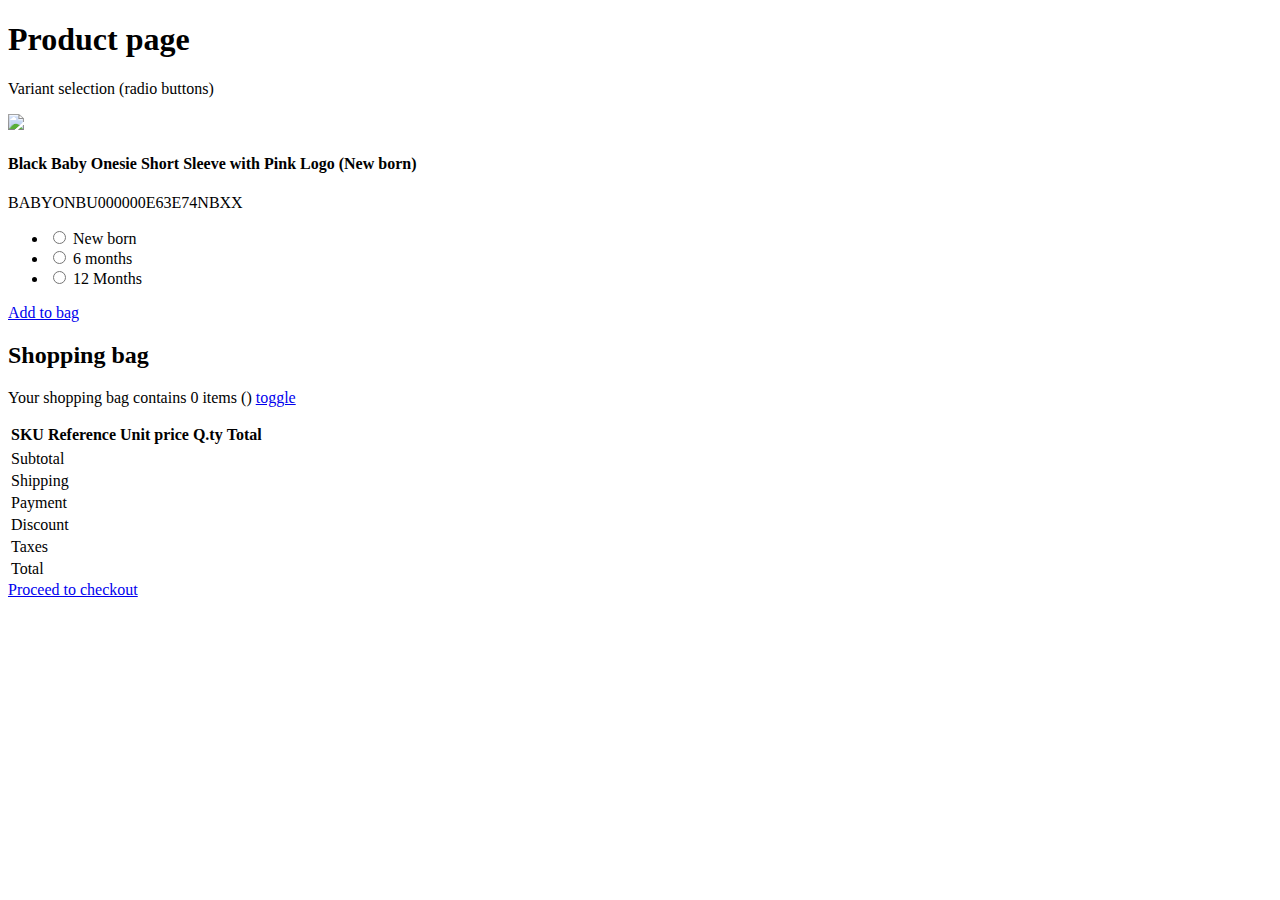
==== examples/product-page-radio.html @ 45c9e58d "Updated lib version to 1.9.6" ====
<!DOCTYPE html>
<html>
  <head>
    <meta charset="utf-8">
    <meta name="viewport" content="width=device-width, initial-scale=1">
    <title>Product page example (radio)</title>
    <link rel="stylesheet" href="https://cdnjs.cloudflare.com/ajax/libs/bulma/0.7.4/css/bulma.min.css">
    <link rel="stylesheet" href="./css/custom.css">
    <script defer src="https://use.fontawesome.com/releases/v5.3.1/js/all.js"></script>
  </head>
  <body>
  <section class="section">
    <div class="container">
      <h1 class="title">
        Product page
      </h1>
      <p class="subtitle">
        Variant selection (radio buttons)
      </p>

      <div class="columns">
        <div class="column">
          <div class="box">
            <img src="https://img.commercelayer.io/skus/BABYONBU000000E63E74.png?fm=jpg&q=90" />
          </div>
        </div>

        <div class="column">
          <div class="content">
            <h4 class="title">Black Baby Onesie Short Sleeve with Pink Logo (New born)</h4>
            <p class="help">BABYONBU000000E63E74NBXX</p>
            <div class="clayer-price" id="price">
              <span class="amount"></span>
              <span class="compare-at-amount"></span>
            </div>
          </div>

          <!-- Variants (radio) -->
          <ul class="radio-buttons">
            <li>
              <div class="control">
                <label class="radio">
                  <input class="clayer-variant clayer-variant-radio" name="variant" type="radio"
                         data-sku-code="BABYONBU000000E63E74NBXX"
                         data-sku-name="Black Baby Onesie Short Sleeve with Pink Logo (New born)"
                         data-sku-reference="Commerce Layer 01"
                         data-sku-image-url="https://img.commercelayer.io/skus/BABYONBU000000E63E74.png?fm=jpg&q=90"
                         data-price-container-id="price"
                         data-availability-message-container-id="availability-message"
                         data-add-to-bag-id="add-to-bag" /> New born
                </label>
              </div>
            </li>
            <li>
              <div class="control">
                <label class="radio">
                  <input class="clayer-variant clayer-variant-radio" name="variant" type="radio"
                         data-sku-code="BABYONBU000000E63E746MXXFAKE"
                         data-sku-name="Black Baby Onesie Short Sleeve with Pink Logo (6 Months)"
                         data-sku-reference="Commerce Layer 01"
                         data-sku-image-url="https://img.commercelayer.io/skus/BABYONBU000000E63E74.png?fm=jpg&q=90"
                         data-price-container-id="price"
                         data-availability-message-container-id="availability-message"
                         data-add-to-bag-id="add-to-bag" /> 6 months
                </label>
              </div>
            </li>
            <li>
              <div class="control">
                <label class="radio">
                  <input class="clayer-variant clayer-variant-radio" name="variant" type="radio"
                         data-sku-code="BABYONBU000000E63E7412MX"
                         data-sku-name="Black Baby Onesie Short Sleeve with Pink Logo (12 Months)"
                         data-sku-reference="Commerce Layer 01"
                         data-sku-image-url="https://img.commercelayer.io/skus/BABYONBU000000E63E74.png?fm=jpg&q=90"
                         data-price-container-id="price"
                         data-availability-message-container-id="availability-message"
                         data-add-to-bag-id="add-to-bag" /> 12 Months
                </label>
              </div>
            </li>
          </ul>

          <a href="#" class="button is-fullwidth clayer-add-to-bag" id="add-to-bag"
                      data-availability-message-container-id="availability-message">Add to bag</a>

          <div class="clayer-availability-message-container" id="availability-message"></div>
        </div>
      </div>

      <!-- Availability message templates -->
      <template id="clayer-availability-message-available-template">
        <p>
          Available in
          <span class="clayer-availability-message-available-min-hours"></span>-
          <span class="clayer-availability-message-available-max-hours"></span> hours
        </p>
      </template>
      <template id="clayer-availability-message-unavailable-template">
        <p class="has-text-danger">The selected SKU is not available.</p>
      </template>

      <!-- Shopping bag -->
      <h2 class="title">
        Shopping bag
      </h2>
      <p class="subtitle">
        Your shopping bag contains <span class="clayer-shopping-bag-items-count">0</span> items (<span class="clayer-shopping-bag-total"></span>)
        <a href="#" class="clayer-shopping-bag-toggle">toggle</a>
      </p>

      <div id="clayer-shopping-bag-container">
        <table class="table is-fullwidth">
          <thead>
            <tr>
              <th colspan="2">SKU</th>
              <th>Reference</th>
              <th>Unit price</th>
              <th>Q.ty</th>
              <th>Total</th>
              <th></th>
            </tr>
          </thead>
          <tbody id="clayer-shopping-bag-items-container">
          </tbody>
          <template id="clayer-shopping-bag-item-template">
            <tr>
              <td>
                <img class="clayer-shopping-bag-item-image"></img>
              </td>
              <td class="clayer-shopping-bag-item-name"></td>
              <td class="clayer-shopping-bag-item-reference"></td>
              <td class="clayer-shopping-bag-item-unit-amount"></td>
              <td class="clayer-shopping-bag-item-qty-container">
                <span class="clayer-shopping-bag-item-availability-message-container"></span>
              </td>
              <td class="clayer-shopping-bag-item-total-amount"></td>
              <td>
                <a href="#" class="clayer-shopping-bag-item-remove">remove</a>
              </td>
            </tr>
          </template>
        </table>

        <table class="table is-fullwidth">
          <tr>
            <td>Subtotal</td>
            <td class="clayer-shopping-bag-subtotal"></td>
          </tr>
          <tr>
            <td>Shipping</td>
            <td class="clayer-shopping-bag-shipping"></td>
          </tr>
          <tr>
            <td>Payment</td>
            <td class="clayer-shopping-bag-payment"></td>
          </tr>
          <tr>
            <td>Discount</td>
            <td class="clayer-shopping-bag-discount"></td>
          </tr>
          <tr>
            <td>Taxes</td>
            <td class="clayer-shopping-bag-taxes"></td>
          </tr>
          <tr>
            <td>Total</td>
            <td class="clayer-shopping-bag-total"></td>
          </tr>
        </table>

        <!-- Checkout -->

        <a href="#" class="button is-success clayer-shopping-bag-checkout">Proceed to checkout</a>
      </div>

    </div>
  </section>

  <!-- Config -->
  <div id="clayer-config"
    data-base-url="https://static-commerce-demo.commercelayer.io"
    data-client-id="377bc0fa1672ef1395fb2113ec187091b2251eefede49ddca761a94adc4ede06"
    data-market-id="417"
    data-country-code="IT"
    data-language-code="it"
    data-cart-url="https://example.com/cart"
    data-return-url="https://example.com/return"
    data-privacy-url="https://example.com/privacy"
    data-terms-url="https://example.com/terms"
    data-dev-settings-debug="true"
    data-dev-settings-console="true"
    data-dev-settings-trace="true" >
  </div>

  <!-- JS Library -->
  <script type="text/javascript" src="https://cdn.jsdelivr.net/npm/commercelayer@1.9.6/dist/commercelayer.min.js"></script>

  </body>
</html>
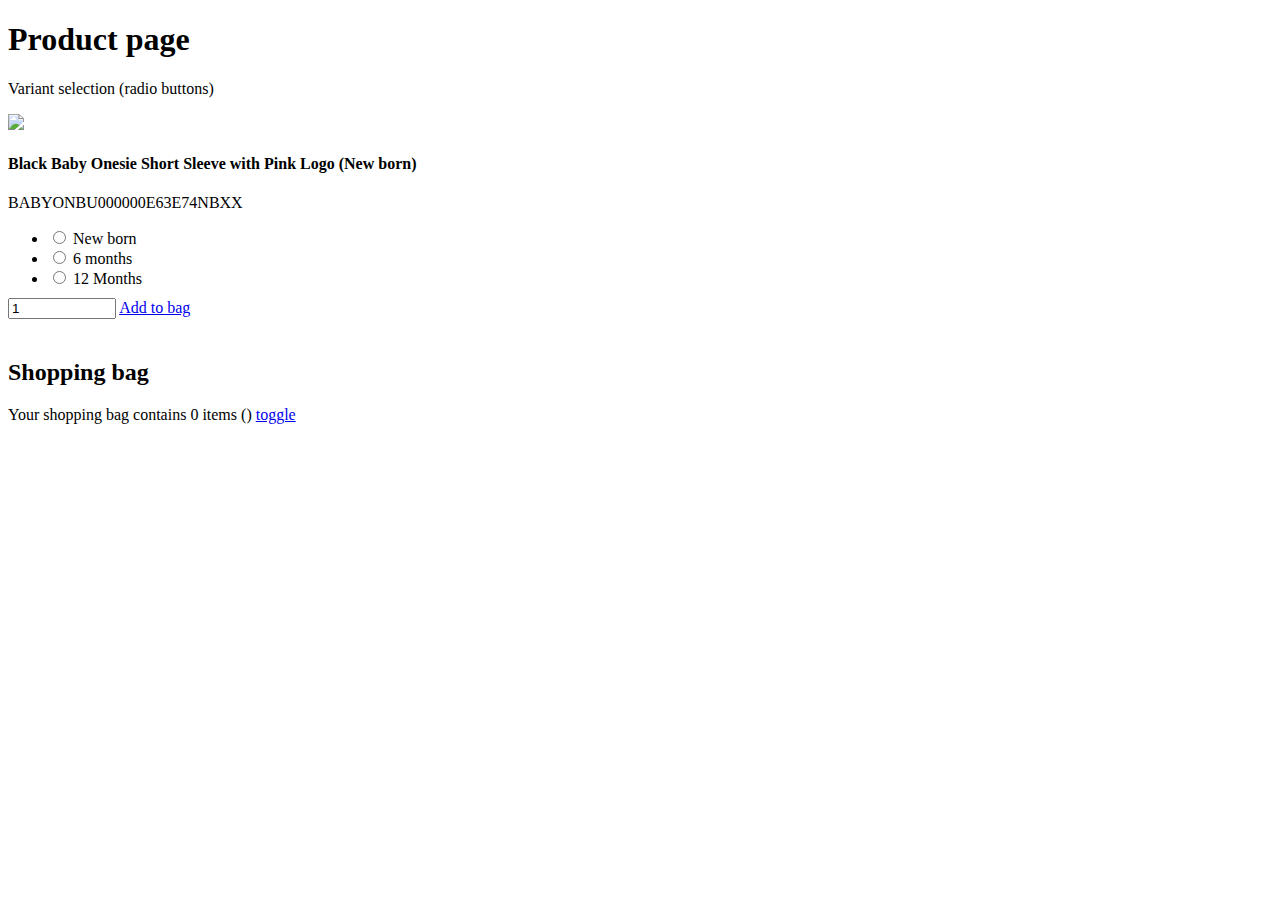
==== commit 6d283c10: "Added add to bag quantity examples (v1.9.11)" ====
--- a/examples/product-page-radio.html
+++ b/examples/product-page-radio.html
@@ -47,7 +47,8 @@
                          data-sku-image-url="https://img.commercelayer.io/skus/BABYONBU000000E63E74.png?fm=jpg&q=90"
                          data-price-container-id="price"
                          data-availability-message-container-id="availability-message"
-                         data-add-to-bag-id="add-to-bag" /> New born
+                         data-add-to-bag-id="add-to-bag"
+                         data-add-to-bag-quantity-id="add-to-bag-quantity" /> New born
                 </label>
               </div>
             </li>
@@ -61,7 +62,8 @@
                          data-sku-image-url="https://img.commercelayer.io/skus/BABYONBU000000E63E74.png?fm=jpg&q=90"
                          data-price-container-id="price"
                          data-availability-message-container-id="availability-message"
-                         data-add-to-bag-id="add-to-bag" /> 6 months
+                         data-add-to-bag-id="add-to-bag"
+                         data-add-to-bag-quantity-id="add-to-bag-quantity" /> 6 months
                 </label>
               </div>
             </li>
@@ -75,12 +77,17 @@
                          data-sku-image-url="https://img.commercelayer.io/skus/BABYONBU000000E63E74.png?fm=jpg&q=90"
                          data-price-container-id="price"
                          data-availability-message-container-id="availability-message"
-                         data-add-to-bag-id="add-to-bag" /> 12 Months
+                         data-add-to-bag-id="add-to-bag"
+                         data-add-to-bag-quantity-id="add-to-bag-quantity" /> 12 Months
                 </label>
               </div>
             </li>
           </ul>
 
+          <!-- Add to bag quantity -->
+          <input id="add-to-bag-quantity" type="number" value="1" class="input clayer-add-to-bag-quantity">
+
+          <!-- Add to bag -->          
           <a href="#" class="button is-fullwidth clayer-add-to-bag" id="add-to-bag"
                       data-availability-message-container-id="availability-message">Add to bag</a>
 
@@ -194,7 +201,7 @@
   </div>
 
   <!-- JS Library -->
-  <script type="text/javascript" src="https://cdn.jsdelivr.net/npm/commercelayer@1.9.6/dist/commercelayer.min.js"></script>
+  <script type="text/javascript" src="https://cdn.jsdelivr.net/npm/commercelayer@1.9.11/dist/commercelayer.min.js"></script>
 
   </body>
 </html>
--- a/examples/css/custom.css
+++ b/examples/css/custom.css
@@ -0,0 +1,25 @@
+.compare-at-amount {
+  text-decoration: line-through;
+}
+td > img {
+  width: 50px;
+}
+.select,
+.radio-buttons {
+  margin-bottom: 10px;
+}
+.clayer-availability-message-container {
+  padding: 10px 0;
+}
+#clayer-shopping-bag-container {
+  display: none;
+}
+#clayer-shopping-bag-container.open {
+  display: block;
+}
+.clayer-add-to-bag {
+  margin-top: 20px;
+}
+.clayer-add-to-bag-quantity {
+  width: 100px;
+}
